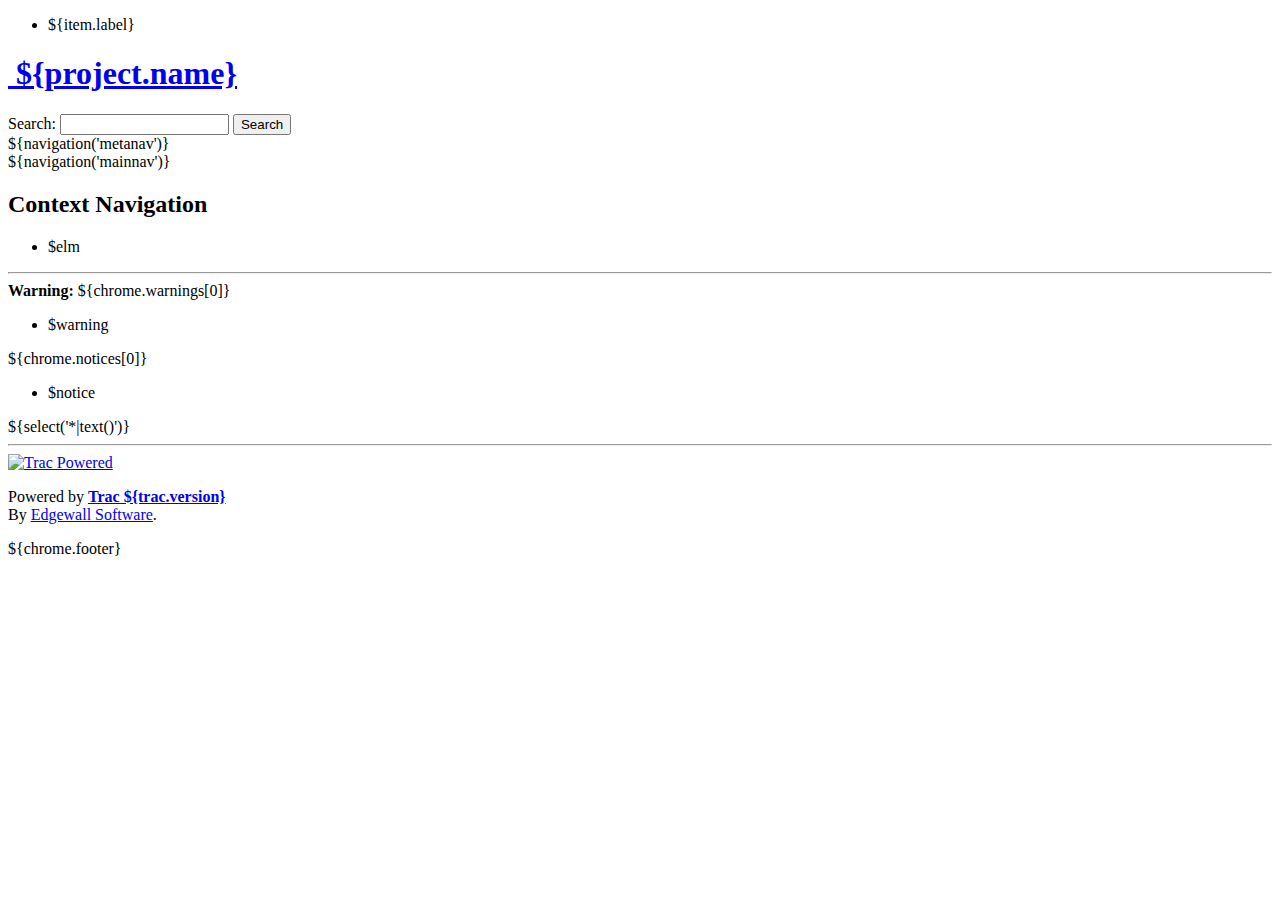
==== templates/theme.html @ 6f395891 "fists files" ====
<!DOCTYPE html
    PUBLIC "-//W3C//DTD XHTML 1.0 Strict//EN"
    "http://www.w3.org/TR/xhtml1/DTD/xhtml1-strict.dtd">
<html xmlns="http://www.w3.org/1999/xhtml"
      xmlns:xi="http://www.w3.org/2001/XInclude"
      xmlns:py="http://genshi.edgewall.org/"
      py:strip="">

	<link href="/protoboard/chrome/common/personalization_home_projects/home_projects_personalization.css" rel="stylesheet" type="text/css" />
  <div py:def="navigation(category)" id="${category}" class="nav">
    <ul py:if="chrome.nav[category]">
      <li py:for="idx, item in  enumerate(chrome.nav[category])"
          class="${classes(first_last(idx, chrome.nav[category]), active=item.active)}">${item.label}</li>
    </ul>
  </div>
	
  <py:match path="body" once="true" buffer="false"><body>
    <div id="banner">
      <div id="header" py:choose="">
		<h1>
			<a id="trac_logo" href="/">&nbsp;</a><a id="title_project" href="${chrome.logo.link}">${project.name}</a>
		</h1>
      </div>
      <form id="search" action="${href.search()}" method="get">
        <div py:if="'SEARCH_VIEW' in perm">
          <label for="proj-search">Search:</label>
          <input type="text" id="proj-search" name="q" size="18" accesskey="f" value="" />
          <input type="submit" value="Search" />
        </div>
      </form>
      ${navigation('metanav')}
    </div>
    ${navigation('mainnav')}

    <div id="main">
      <div id="ctxtnav" class="nav">
        <h2>Context Navigation</h2>
          <ul py:if="chrome.ctxtnav">
              <li py:for="i, elm in enumerate(chrome.ctxtnav)"
                  class="${classes(first_last(i, chrome.ctxtnav))}">$elm</li>
          </ul>
        <hr />
      </div>
      <div id="warning" py:if="chrome.warnings" class="system-message">
        <py:choose test="len(chrome.warnings)">
          <strong>Warning:</strong>
          <py:when test="1">${chrome.warnings[0]}</py:when>
          <py:otherwise><ul><li py:for="warning in chrome.warnings">$warning</li></ul></py:otherwise>
        </py:choose>
      </div>
      <div id="notice" py:if="chrome.notices" class="system-message">
        <py:choose test="len(chrome.notices)">
          <py:when test="1">${chrome.notices[0]}</py:when>
          <py:otherwise><ul><li py:for="notice in chrome.notices">$notice</li></ul></py:otherwise>
        </py:choose>
      </div>

      ${select('*|text()')}
    </div>

    <div id="footer" xml:lang="en"><hr/>
      <a id="tracpowered" href="http://trac.edgewall.org/"><img
        src="${chrome.htdocs_location}trac_logo_mini.png" height="30"
        width="107" alt="Trac Powered"/></a>
      <p class="left">
        Powered by <a href="${href.about()}"><strong>Trac ${trac.version}</strong></a><br />
        By <a href="http://www.edgewall.org/">Edgewall Software</a>.
      </p>
      <p class="right">${chrome.footer}</p>
    </div>
  </body></py:match>
</html>
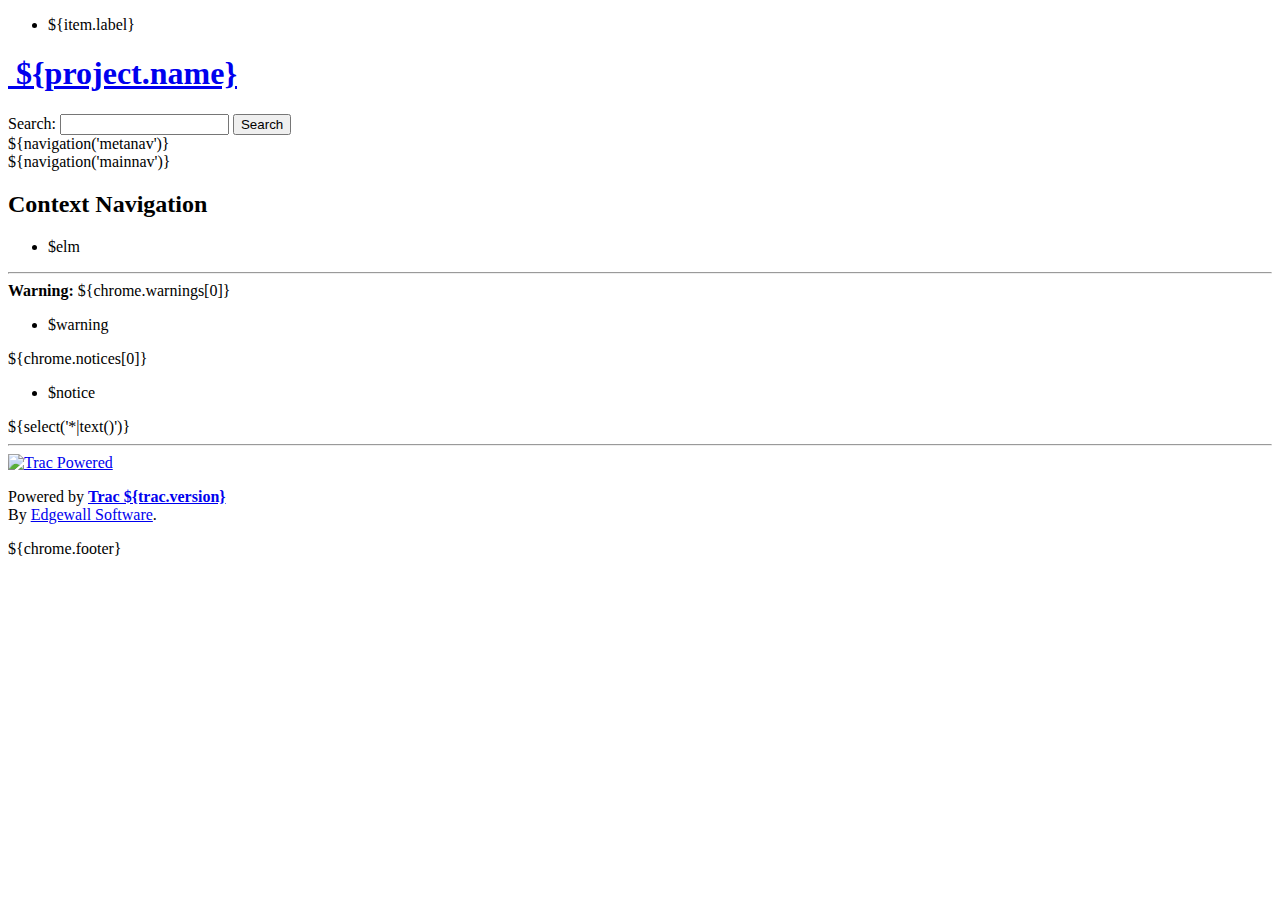
==== commit 9c8b5585: "new images and change protoboard folder to myoutgo" ====
--- a/templates/theme.html
+++ b/templates/theme.html
@@ -5,8 +5,8 @@
       xmlns:xi="http://www.w3.org/2001/XInclude"
       xmlns:py="http://genshi.edgewall.org/"
       py:strip="">
-
-	<link href="/protoboard/chrome/common/personalization_home_projects/home_projects_personalization.css" rel="stylesheet" type="text/css" />
+
+	<link href="/myoutgo/chrome/common/personalization_home_projects/home_projects_personalization.css" rel="stylesheet" type="text/css" />
   <div py:def="navigation(category)" id="${category}" class="nav">
     <ul py:if="chrome.nav[category]">
       <li py:for="idx, item in  enumerate(chrome.nav[category])"
@@ -17,8 +17,8 @@
   <py:match path="body" once="true" buffer="false"><body>
     <div id="banner">
       <div id="header" py:choose="">
-		<h1>
-			<a id="trac_logo" href="/">&nbsp;</a><a id="title_project" href="${chrome.logo.link}">${project.name}</a>
+		<h1>
+			<a id="trac_logo" href="/">&nbsp;</a><a id="title_project" href="${chrome.logo.link}">${project.name}</a>
 		</h1>
       </div>
       <form id="search" action="${href.search()}" method="get">
